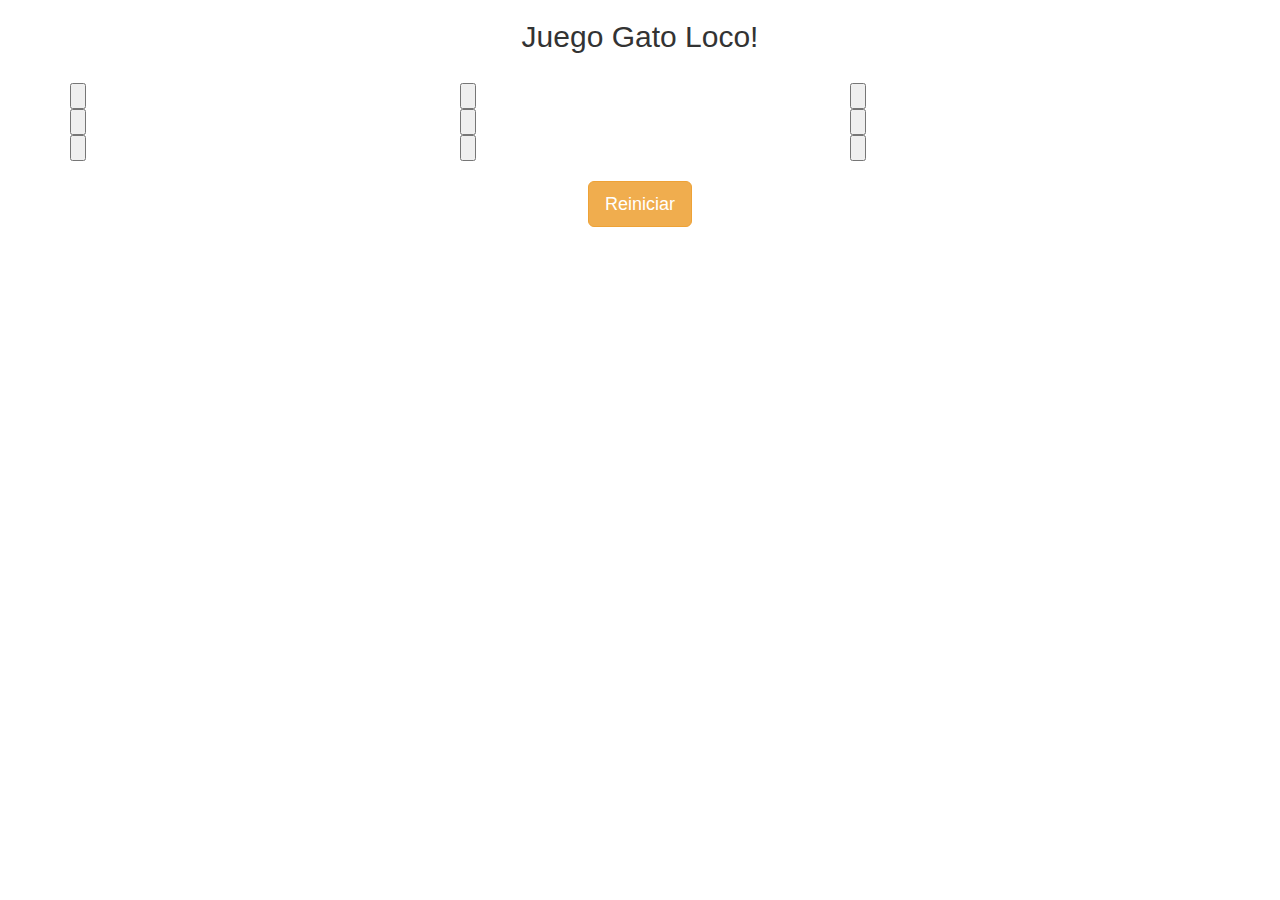
==== juego.html @ 56a3417c "Vistas listas" ====
<!DOCTYPE html>
<html lang="en">
<head>
	<meta charset="UTF-8">
	<title>Gato</title>
	<link rel="stylesheet" href="https://maxcdn.bootstrapcdn.com/bootstrap/3.3.7/css/bootstrap.min.css" integrity="sha384-BVYiiSIFeK1dGmJRAkycuHAHRg32OmUcww7on3RYdg4Va+PmSTsz/K68vbdEjh4u" crossorigin="anonymous">
	<link rel="stylesheet" href="css/style.css">
</head>
<body>
	<div class="container">
		<div class="row">
			<div class="col-xs-12 text-center">
				<h2>Juego Gato Loco!</h2>
			</div>
		</div>
	</div>
	<br>
	<div class="container" id="reiniciar">
		<div class="row">
			<div class="col-xs-4">
				<input type="button" id="casilla1" class="casilla" name="c1">
			</div>
			<div class="col-xs-4">
				<input type="button" id="casilla2" class="casilla" name="c2">
			</div>
			<div class="col-xs-4">
				<input type="button" id="casilla3" class="casilla" name="c3">
			</div>
		</div>
		<div class="row">
			<div class="col-xs-4">
				<input type="button" id="casilla4" class="casilla" name="c4">
			</div>
			<div class="col-xs-4">
				<input type="button" id="casilla5" class="casilla" name="c5">
			</div>
			<div class="col-xs-4">
				<input type="button" id="casilla6" class="casilla" name="c6">
			</div>
		</div>
		<div class="row">
			<div class="col-xs-4">
				<input type="button" id="casilla7" class="casilla" name="c7">
			</div>
			<div class="col-xs-4">
				<input type="button" id="casilla8" class="casilla" name="c8">
			</div>
			<div class="col-xs-4">
				<input type="button" id="casilla9" class="casilla" name="c9">
			</div>
		</div>
		<br>
		<div class="row text-center">
			<button class="btn btn-lg btn-warning" onclick="reiniciar()">Reiniciar</button>
		</div>
	</div>
	
</html>
---- css/style.css ----
h1{
	margin: 10% 0 10% 0;
}
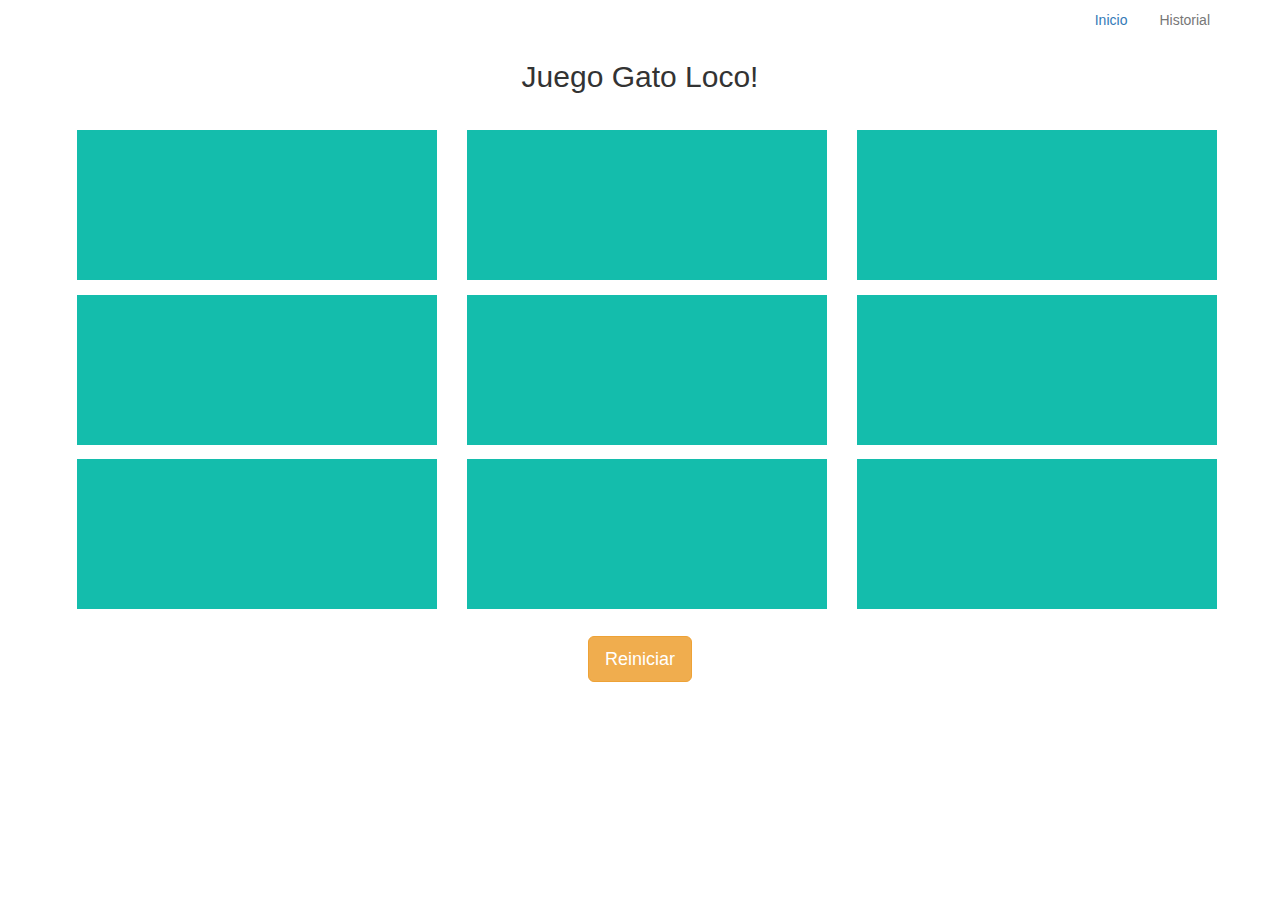
==== commit 71dfea8c: "estilos completos" ====
--- a/juego.html
+++ b/juego.html
@@ -9,6 +9,16 @@
 <body>
 	<div class="container">
 		<div class="row">
+			<div class="col-xs-12">
+				<nav> <!--menu de navegacion-->
+					<ul class="nav nav-pills navbar-right">
+  						<li role="presentation"><a href="index.html">Inicio</a></li>
+  						<li role="presentation" class="disabled"><a href="#">Historial</a></li>
+					</ul>
+				</nav>
+			</div>
+		</div>
+		<div class="row">
 			<div class="col-xs-12 text-center">
 				<h2>Juego Gato Loco!</h2>
 			</div>
@@ -18,35 +28,35 @@
 	<div class="container" id="reiniciar">
 		<div class="row">
 			<div class="col-xs-4">
-				<input type="button" id="casilla1" class="casilla" name="c1">
+				<input type="button" id="casilla1" class="casilla input" name="c1">
 			</div>
 			<div class="col-xs-4">
-				<input type="button" id="casilla2" class="casilla" name="c2">
+				<input type="button" id="casilla2" class="casilla input" name="c2">
 			</div>
 			<div class="col-xs-4">
-				<input type="button" id="casilla3" class="casilla" name="c3">
+				<input type="button" id="casilla3" class="casilla input" name="c3">
 			</div>
 		</div>
 		<div class="row">
 			<div class="col-xs-4">
-				<input type="button" id="casilla4" class="casilla" name="c4">
+				<input type="button" id="casilla4" class="casilla input" name="c4">
 			</div>
 			<div class="col-xs-4">
-				<input type="button" id="casilla5" class="casilla" name="c5">
+				<input type="button" id="casilla5" class="casilla input" name="c5">
 			</div>
 			<div class="col-xs-4">
-				<input type="button" id="casilla6" class="casilla" name="c6">
+				<input type="button" id="casilla6" class="casilla input" name="c6">
 			</div>
 		</div>
 		<div class="row">
 			<div class="col-xs-4">
-				<input type="button" id="casilla7" class="casilla" name="c7">
+				<input type="button" id="casilla7" class="casilla input" name="c7">
 			</div>
 			<div class="col-xs-4">
-				<input type="button" id="casilla8" class="casilla" name="c8">
+				<input type="button" id="casilla8" class="casilla input" name="c8">
 			</div>
 			<div class="col-xs-4">
-				<input type="button" id="casilla9" class="casilla" name="c9">
+				<input type="button" id="casilla9" class="casilla input" name="c9">
 			</div>
 		</div>
 		<br>
--- a/css/style.css
+++ b/css/style.css
@@ -1,3 +1,14 @@
 h1{
 	margin: 10% 0 10% 0;
-}+}
+
+.input{
+	width: 100%;
+	height: 150px;
+	margin: 2%;
+	background-color: #14bdac;
+	border: solid 1px #14bdac;
+	text-align: center;
+	font-size: 2em;
+	color: white;
+}
